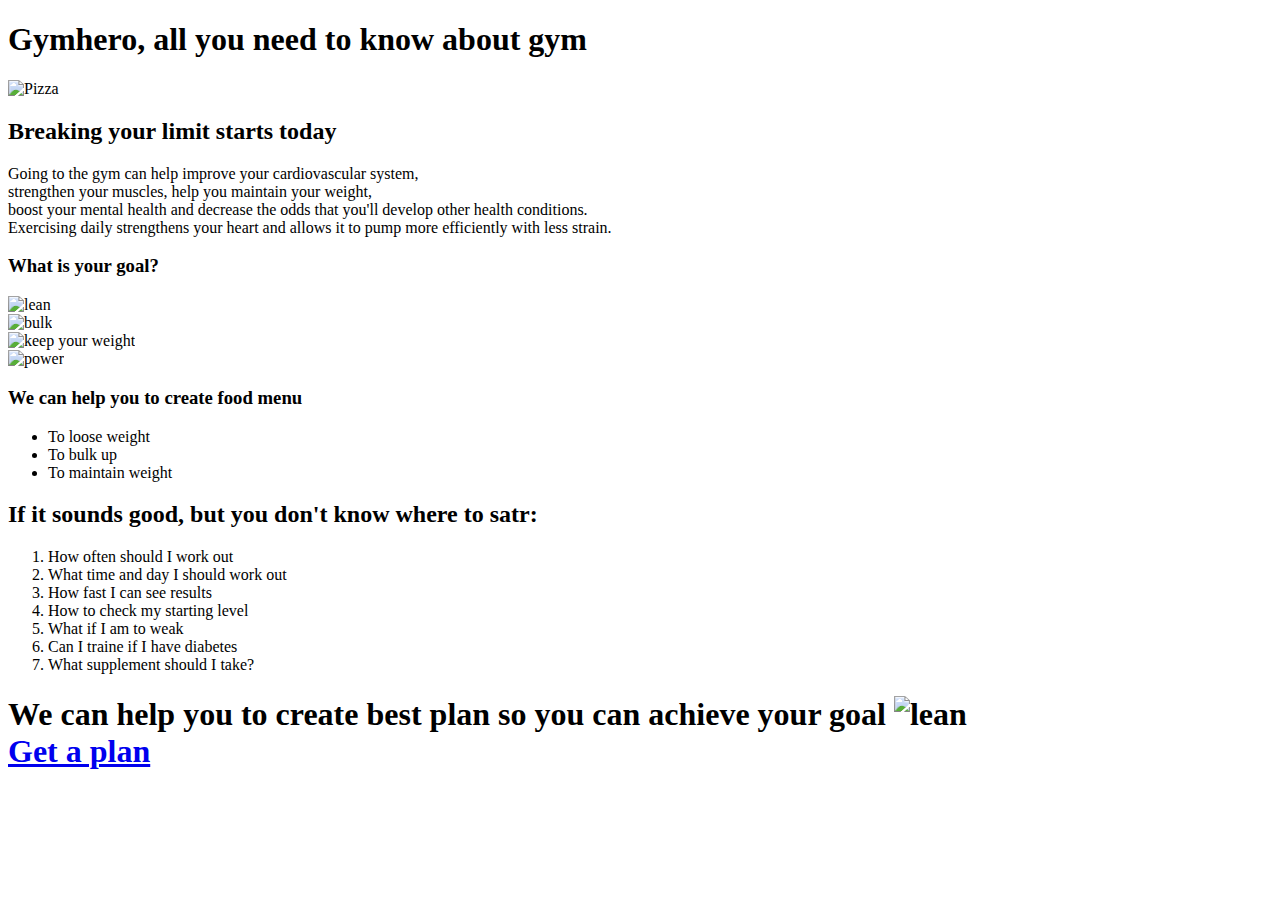
==== index.html @ 8ca27254 "Comment" ====
<!DOCTYPE html>
<html lang="en">
<head>
    <meta charset="UTF-8">
    <meta name="viewport" content="width=device-width, initial-scale=1.0">
    <meta http-equiv="X-UA-Compatible" content="ie=edge">
    <title>Gymhero</title>
</head>
<body>
 <header>
  <section>
  <h1>Gymhero, all you need to know about gym</h1>
   <img src="gympics/3.jpg" alt="Pizza">
  </section>
 </header>
 <section>
  <h2>Breaking your limit starts today</h2>
  <p>
    Going to the gym can help improve your cardiovascular system,<br>
     strengthen your muscles, help you maintain your weight,<br>
      boost your mental health and decrease the odds that you'll develop other health conditions.<br>
       Exercising daily strengthens your heart and allows it to pump more efficiently with less strain.<br>
   </p>
   <h3>What is your goal?</h3>
   <img src="gympics/overweight.jpg" alt="lean" width="250">
   <br>
   <img src="gympics/skinny guy.jpg" alt="bulk" width="180">
   <br>
   <img src="gympics/maintain.jpg" alt="keep your weight" width="250">
   <br>
   <img src="gympics/explosive.jpg" alt="power" width="250">
 </section>
 <section>
  <h3>We can help you to create food menu</h3>
  <ul>
                <li>To loose weight</li>
                <li>To bulk up</li>
                <li>To maintain weight</li>
  </ul>
 </section>
 <section>
  <h2>If it sounds good, but you don't know where to satr:</h2>
  <ol>
                <li>How often should I work out</li>
                <li>What time and day I should work out</li>
                <li>How fast I can see results</li>
                <li>How to check my starting level</li>
                <li>What if I am to weak</li>
                <li>Can I traine if I have diabetes</li>
                <li>What supplement should I take?</li>
            </ol>
 </section>
 <section>
            <h1>
                We can help you to create best plan so you can achieve your goal
                <img src="gympics/gym happy people.jpg" alt="lean" width="500">
                <nav>
                <a href="second.html">Get a plan</a>
                </nav>
            </h1>
        </section>
</body>
</html>
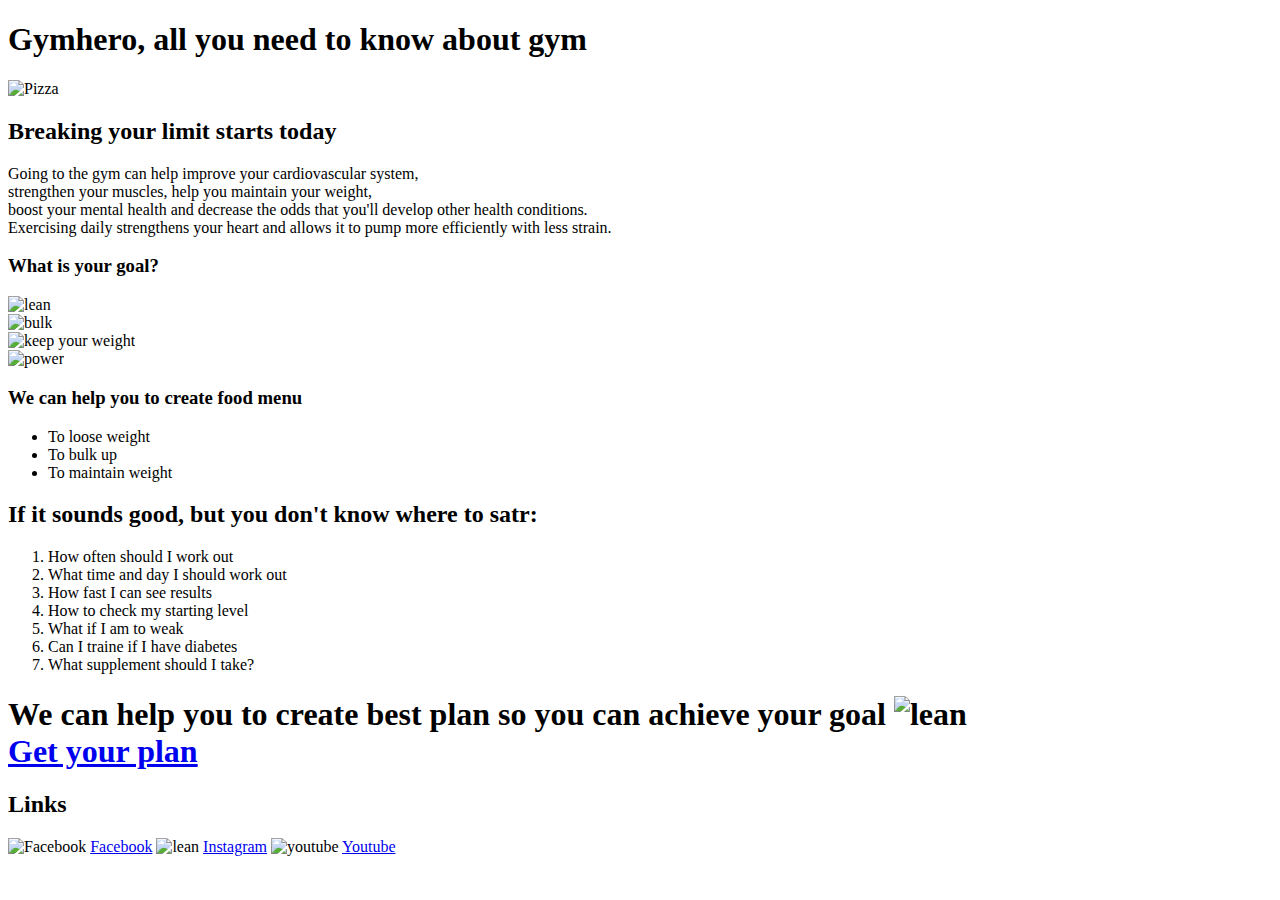
==== commit 413511f9: "Comment" ====
--- a/index.html
+++ b/index.html
@@ -24,7 +24,7 @@
    <h3>What is your goal?</h3>
    <img src="gympics/overweight.jpg" alt="lean" width="250">
    <br>
-   <img src="gympics/skinny guy.jpg" alt="bulk" width="180">
+   <img src="gympics/skinnyguy.jpg" alt="bulk" width="180">
    <br>
    <img src="gympics/maintain.jpg" alt="keep your weight" width="250">
    <br>
@@ -53,11 +53,19 @@
  <section>
             <h1>
                 We can help you to create best plan so you can achieve your goal
-                <img src="gympics/gym happy people.jpg" alt="lean" width="500">
-                <nav>
-                <a href="second.html">Get a plan</a>
-                </nav>
+                <img src="gympics/gymhappypeople.jpg" alt="lean" width="500">
+                <br>
+                <a href="second.html">Get your plan</a>
             </h1>
         </section>
+        <div>
+        <h2>Links</h2>
+        <img src="gympics/face.jpg" alt="Facebook" width="200">
+        <a href="https://Facebook.com">Facebook</a>
+        <img src="gympics/Inst.jpg" alt="lean" width="240">
+        <a href="https://Instagram.com">Instagram</a>
+        <img src="gympics/youtube.jpg" alt="youtube" width="340">
+        <a href="https://youtube.com">Youtube</a>
+        </div>
 </body>
 </html>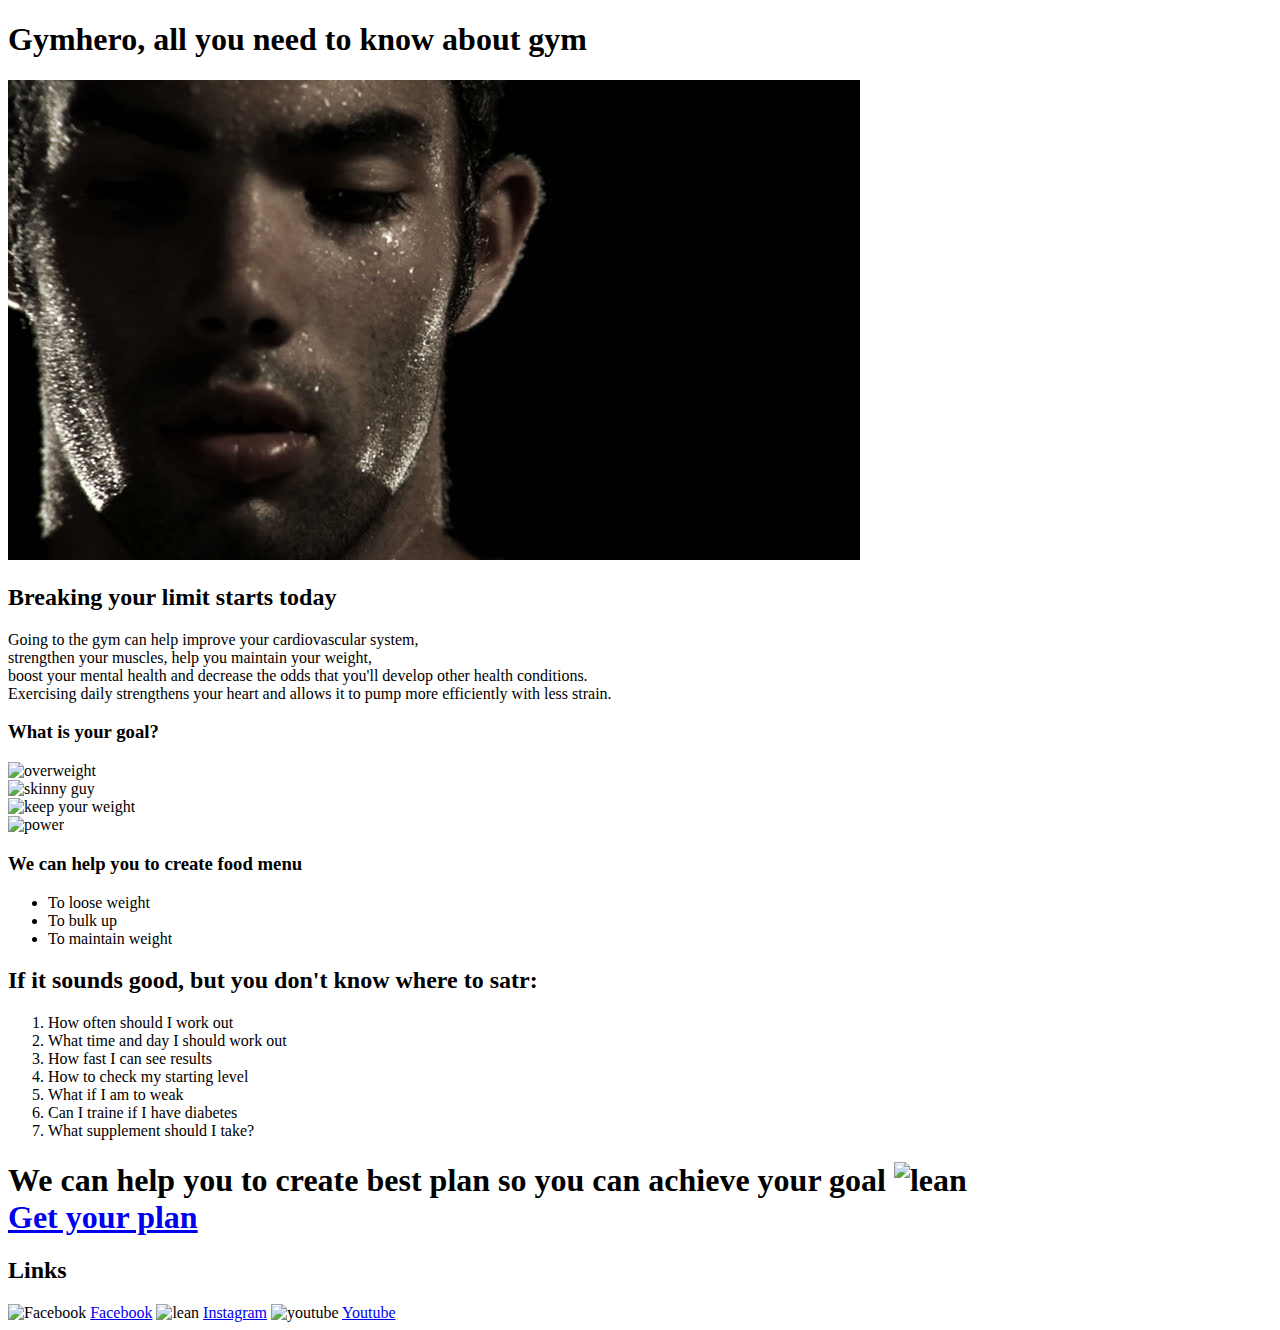
==== commit 80f5fd01: "Comment" ====
--- a/index.html
+++ b/index.html
@@ -10,7 +10,7 @@
  <header>
   <section>
   <h1>Gymhero, all you need to know about gym</h1>
-   <img src="gympics/3.jpg" alt="Pizza">
+   <img src="gympics/Face.jpg" alt="Face">
   </section>
  </header>
  <section>
@@ -22,9 +22,9 @@
        Exercising daily strengthens your heart and allows it to pump more efficiently with less strain.<br>
    </p>
    <h3>What is your goal?</h3>
-   <img src="gympics/overweight.jpg" alt="lean" width="250">
+   <img src="gympics/overweight.jpg" alt="overweight" width="250">
    <br>
-   <img src="gympics/skinnyguy.jpg" alt="bulk" width="180">
+   <img src="gympics/skinnyguy.jpg" alt="skinny guy" width="180">
    <br>
    <img src="gympics/maintain.jpg" alt="keep your weight" width="250">
    <br>
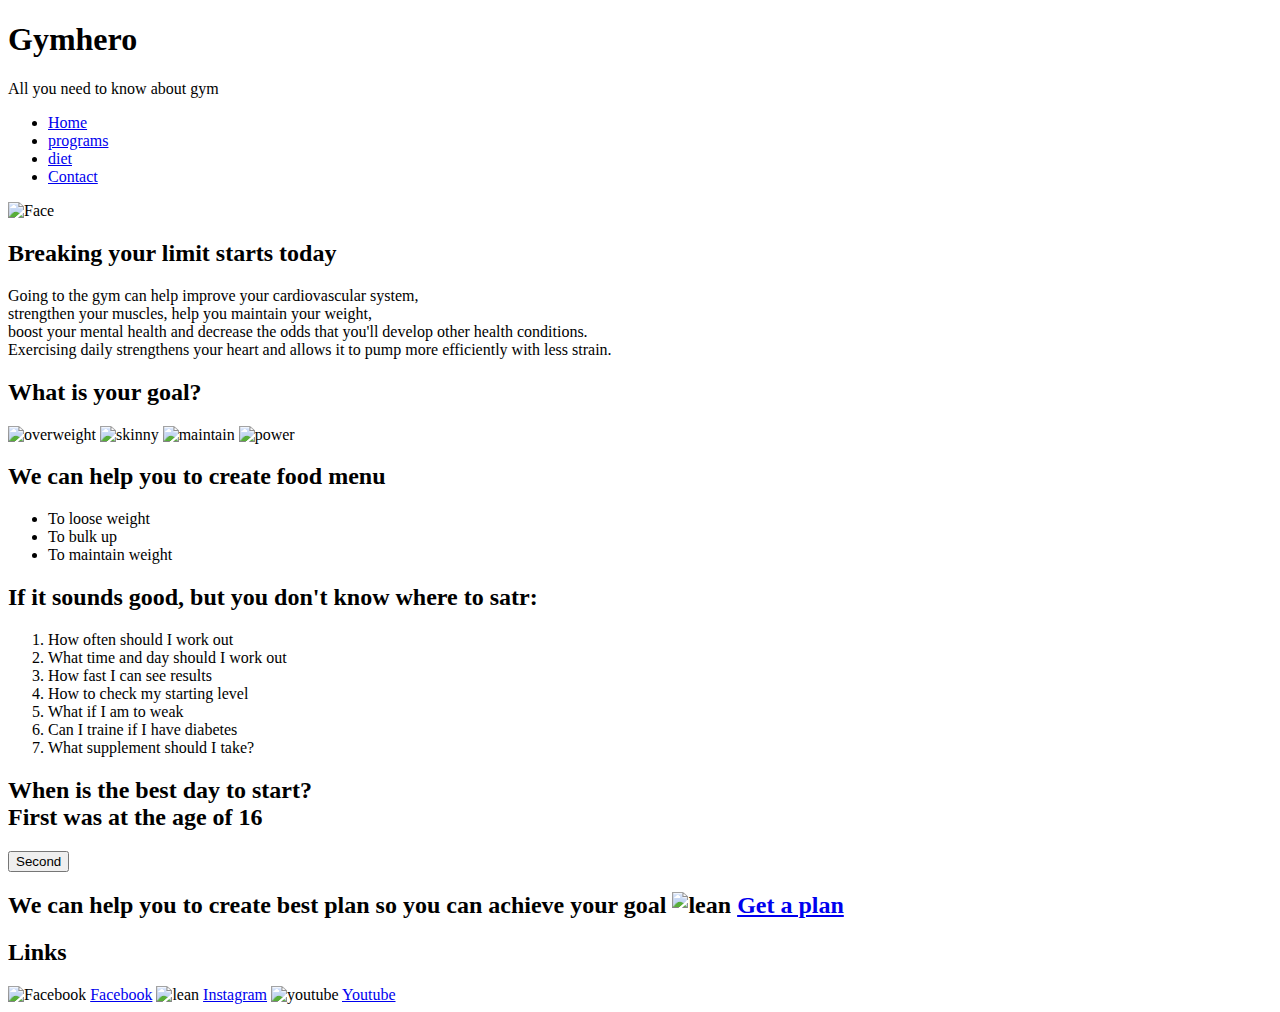
==== commit 7837d72d: "Comment" ====
--- a/index.html
+++ b/index.html
@@ -4,34 +4,42 @@
     <meta charset="UTF-8">
     <meta name="viewport" content="width=device-width, initial-scale=1.0">
     <meta http-equiv="X-UA-Compatible" content="ie=edge">
+    <link rel="stylesheet" href="css/index.css">
+    <link rel="stylesheet" href="css/cosm.css">
     <title>Gymhero</title>
 </head>
 <body>
  <header>
-  <section>
-  <h1>Gymhero, all you need to know about gym</h1>
-   <img src="gympics/Face.jpg" alt="Face">
-  </section>
+  <nav>
+  <div class="logo">
+   <h1 class="header-logo">Gymhero</h1>
+   <p class="under-logo">All you need to know about gym</p>
+  </div>
+   <ul class="menu">
+				<li><a href="index.html">Home</a></li>
+				<li><a href="#">programs</a></li>
+				<li><a href="#">diet</a></li>
+				<li><a href="#">Contact</a></li>
+			</ul>
+  </nav>
+   <img src="img/Face.jpg" alt="Face" width="1000">
  </header>
  <section>
-  <h2>Breaking your limit starts today</h2>
+     <h2 id="Breiking">Breaking your limit starts today</h2>
   <p>
     Going to the gym can help improve your cardiovascular system,<br>
      strengthen your muscles, help you maintain your weight,<br>
       boost your mental health and decrease the odds that you'll develop other health conditions.<br>
        Exercising daily strengthens your heart and allows it to pump more efficiently with less strain.<br>
    </p>
-   <h3>What is your goal?</h3>
-   <img src="gympics/overweight.jpg" alt="overweight" width="250">
-   <br>
-   <img src="gympics/skinnyguy.jpg" alt="skinny guy" width="180">
-   <br>
-   <img src="gympics/maintain.jpg" alt="keep your weight" width="250">
-   <br>
-   <img src="gympics/explosive.jpg" alt="power" width="250">
+   <h2>What is your goal?</h2>
+   <img src="img/overweight.jpg" alt="overweight" width="250">
+   <img src="img/skinnyguy.jpg" alt="skinny" width="135">
+   <img src="img/maintain.jpg" alt="maintain" width="250">
+   <img src="img/explosive.jpg" alt="power" width="250">
  </section>
  <section>
-  <h3>We can help you to create food menu</h3>
+  <h2>We can help you to create food menu</h2>
   <ul>
                 <li>To loose weight</li>
                 <li>To bulk up</li>
@@ -42,30 +50,39 @@
   <h2>If it sounds good, but you don't know where to satr:</h2>
   <ol>
                 <li>How often should I work out</li>
-                <li>What time and day I should work out</li>
+                <li>What time and day should I work out</li>
                 <li>How fast I can see results</li>
                 <li>How to check my starting level</li>
                 <li>What if I am to weak</li>
                 <li>Can I traine if I have diabetes</li>
                 <li>What supplement should I take?</li>
             </ol>
+        <div id="clock" class="panel">
+           <h2>When is the best day to start?<br>
+               First was at the age of 16</h2>
+               <button class="button" id="When">Second</button>
+        </div>
+        <div id="now" class="panel" hidden>
+            <h2><div class="clock"></div></h2>
+            <p><strong>Second - is now!</strong></p>
+        </div>
  </section>
  <section>
-            <h1>
+            <h2>
                 We can help you to create best plan so you can achieve your goal
-                <img src="gympics/gymhappypeople.jpg" alt="lean" width="500">
-                <br>
-                <a href="second.html">Get your plan</a>
-            </h1>
+                <img src="img/gymhappypeople.jpg" alt="lean" width="500">
+                <a href="second.html">Get a plan</a>
+            </h2>
         </section>
         <div>
         <h2>Links</h2>
-        <img src="gympics/face.jpg" alt="Facebook" width="200">
+        <img src="img/face.jpg" alt="Facebook" width="200">
         <a href="https://Facebook.com">Facebook</a>
-        <img src="gympics/Inst.jpg" alt="lean" width="240">
+        <img src="img/Inst.jpg" alt="lean" width="240">
         <a href="https://Instagram.com">Instagram</a>
-        <img src="gympics/youtube.jpg" alt="youtube" width="340">
+        <img src="img/youtube.jpg" alt="youtube" width="340">
         <a href="https://youtube.com">Youtube</a>
         </div>
+        <script src="js/index.js"></script>
 </body>
 </html>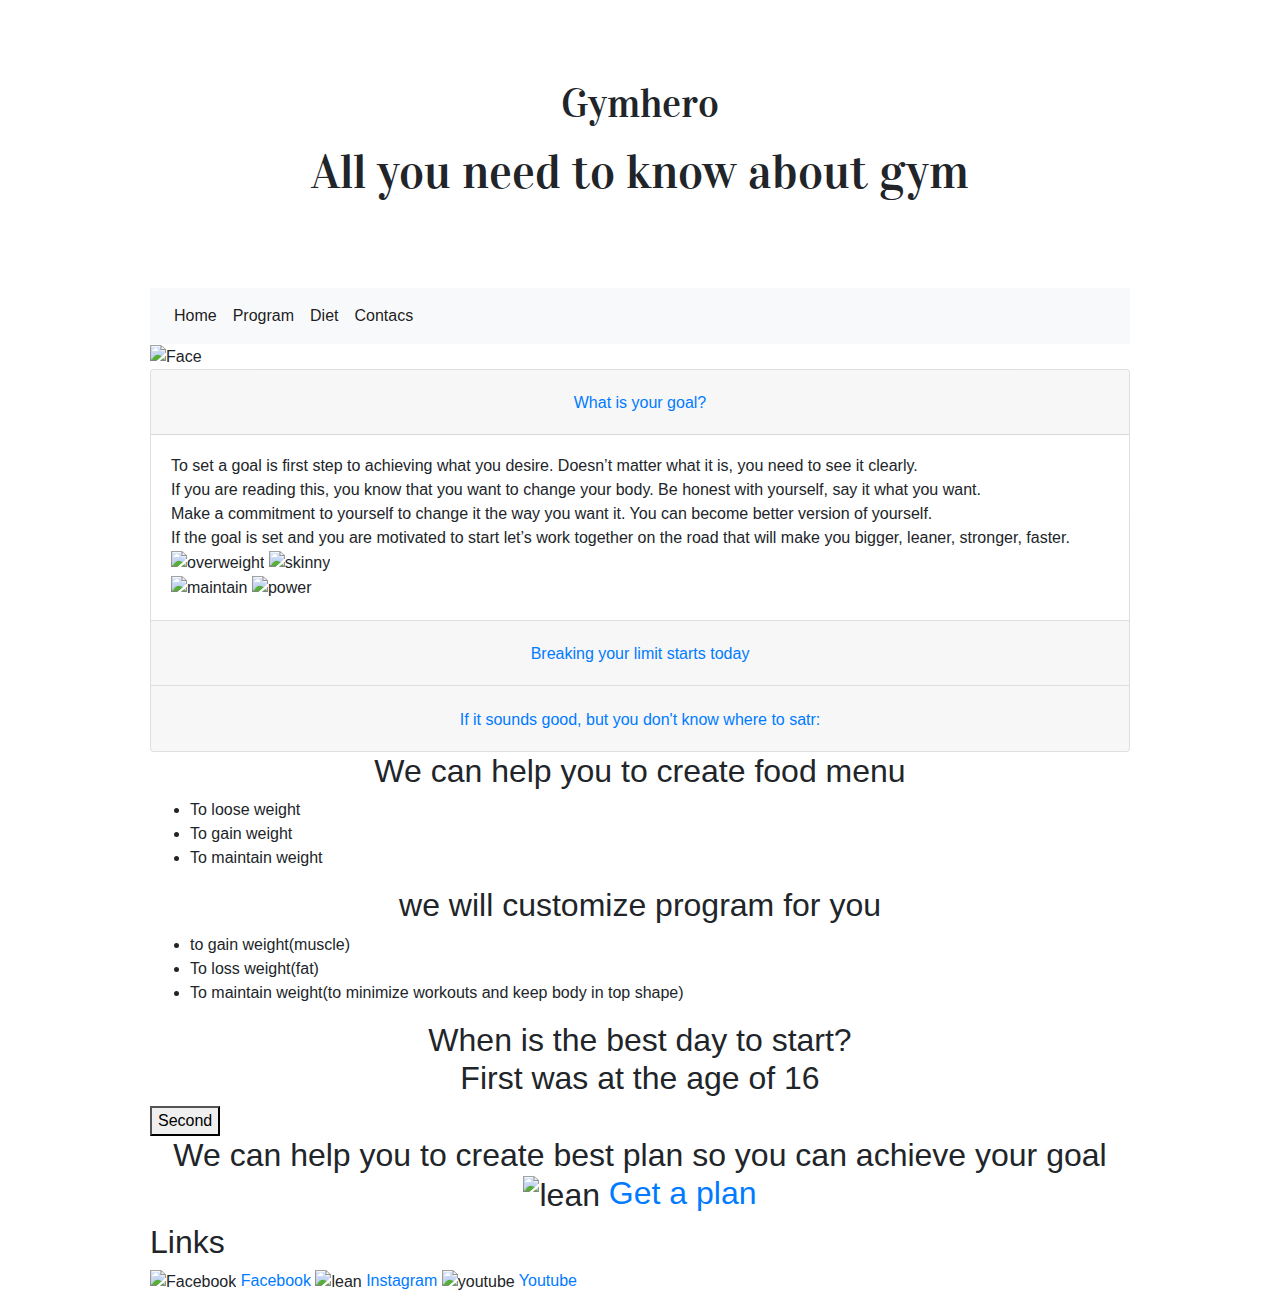
==== commit af32370f: "Comment" ====
--- a/index.html
+++ b/index.html
@@ -4,6 +4,7 @@
     <meta charset="UTF-8">
     <meta name="viewport" content="width=device-width, initial-scale=1.0">
     <meta http-equiv="X-UA-Compatible" content="ie=edge">
+    <link rel="stylesheet" href="https://stackpath.bootstrapcdn.com/bootstrap/4.4.1/css/bootstrap.min.css" integrity="sha384-Vkoo8x4CGsO3+Hhxv8T/Q5PaXtkKtu6ug5TOeNV6gBiFeWPGFN9MuhOf23Q9Ifjh" crossorigin="anonymous">
     <link rel="stylesheet" href="css/index.css">
     <link rel="stylesheet" href="css/cosm.css">
     <title>Gymhero</title>
@@ -15,52 +16,119 @@
    <h1 class="header-logo">Gymhero</h1>
    <p class="under-logo">All you need to know about gym</p>
   </div>
-   <ul class="menu">
-				<li><a href="index.html">Home</a></li>
-				<li><a href="#">programs</a></li>
-				<li><a href="#">diet</a></li>
-				<li><a href="#">Contact</a></li>
-			</ul>
+   <nav class="navbar navbar-expand-lg navbar-light bg-light">
+                <button class="navbar-toggler" type="button" data-toggle="collapse" data-target="#navbar" aria-controls="navbar" aria-expanded="true" aria-label="Toggle navigation">
+                    <span class="navbar-toggler-icon"></span>
+                </button>
+                <div class="navbar-collapse collapse show" id="navbar" style="">
+                    <ul class="navbar-nav mr-auto mt-2 mt-lg-0">
+                        <li class="nav-item active">
+                            <a class="nav-link" href="#">
+                                Home<span class="sr-only">(current)</span>
+                            </a>
+                        </li>
+                        <li class="nav-item active">
+                            <a class="nav-link" href="#new">
+                                Program <span class="sr-only">(current)</span>
+                            </a>
+                        </li>
+                        <li class="nav-item active">
+                            <a class="nav-link" href="products">
+                                Diet<span class="sr-only">(current)</span>
+                            </a>
+                        </li>
+                        <li class="nav-item active">
+                            <a class="nav-link" href="form.html">
+                                Contacs<span class="sr-only">(current)</span>
+                            </a>
+                        </li>
+                    </ul>
+                </div>
+            </nav>
   </nav>
    <img src="img/Face.jpg" alt="Face" width="1000">
  </header>
  <section>
-     <h2 id="Breiking">Breaking your limit starts today</h2>
-  <p>
-    Going to the gym can help improve your cardiovascular system,<br>
-     strengthen your muscles, help you maintain your weight,<br>
-      boost your mental health and decrease the odds that you'll develop other health conditions.<br>
-       Exercising daily strengthens your heart and allows it to pump more efficiently with less strain.<br>
-   </p>
-   <h2>What is your goal?</h2>
-   <img src="img/overweight.jpg" alt="overweight" width="250">
-   <img src="img/skinnyguy.jpg" alt="skinny" width="135">
-   <img src="img/maintain.jpg" alt="maintain" width="250">
-   <img src="img/explosive.jpg" alt="power" width="250">
- </section>
- <section>
-  <h2>We can help you to create food menu</h2>
-  <ul>
-                <li>To loose weight</li>
-                <li>To bulk up</li>
-                <li>To maintain weight</li>
-  </ul>
- </section>
- <section>
-  <h2>If it sounds good, but you don't know where to satr:</h2>
-  <ol>
-                <li>How often should I work out</li>
+    <div class="accordion" id="accordionExample">
+  <div class="card">
+    <div class="card-header" id="headingOne">
+      <h2 class="mb-0">
+        <button class="btn btn-link" type="button" data-toggle="collapse" data-target="#collapseOne" aria-expanded="true" aria-controls="collapseOne">
+          What is your goal?
+        </button>
+      </h2>
+    </div>
+
+    <div id="collapseOne" class="collapse show" aria-labelledby="headingOne" data-parent="#accordionExample">
+      <div class="card-body">
+        To set a goal is first step to achieving what you desire. Doesn’t matter what it is, you need to see it clearly.<br>
+        If you are reading this, you know that you want to change your body. Be honest with yourself, say it what you want.<br>
+        Make a commitment to yourself to change it the way you want it. You can become better version of yourself.<br>
+        If the goal is set and you are motivated to start let’s work together on the road that will make you bigger, leaner, stronger, faster.
+        <img src="img/overweight.jpg" alt="overweight" width="240" height="160">
+        <img src="img/skinnyguy.jpg" alt="skinny" width="240"><br>
+        <img src="img/maintain.jpg" alt="maintain" width="240">
+        <img src="img/explosive.jpg" alt="power" width="240">
+      </div>
+    </div>
+  </div>
+  <div class="card">
+    <div class="card-header" id="headingTwo">
+      <h2 class="mb-0">
+        <button class="btn btn-link collapsed" type="button" data-toggle="collapse" data-target="#collapseTwo" aria-expanded="false" aria-controls="collapseTwo">
+        Breaking your limit starts today
+        </button>
+      </h2>
+    </div>
+    <div id="collapseTwo" class="collapse" aria-labelledby="headingTwo" data-parent="#accordionExample">
+      <div class="card-body">
+        Going to the gym can help improve your cardiovascular system,<br>
+        strengthen your muscles, help you maintain your weight,<br>
+        boost your mental health and decrease the odds that you'll develop other health conditions.<br>
+        Exercising daily strengthens your heart and allows it to pump more efficiently with less strain.<br>
+      </div>
+    </div>
+  </div>
+  <div class="card">
+    <div class="card-header" id="headingThree">
+      <h2 class="mb-0">
+        <button class="btn btn-link collapsed" type="button" data-toggle="collapse" data-target="#collapseThree" aria-expanded="false" aria-controls="collapseThree">
+          If it sounds good, but you don't know where to satr:
+        </button>
+      </h2>
+    </div>
+    <div id="collapseThree" class="collapse" aria-labelledby="headingThree" data-parent="#accordionExample">
+      <div class="card-body">
+        <li>How often should I work out</li>
                 <li>What time and day should I work out</li>
                 <li>How fast I can see results</li>
                 <li>How to check my starting level</li>
                 <li>What if I am to weak</li>
                 <li>Can I traine if I have diabetes</li>
                 <li>What supplement should I take?</li>
-            </ol>
+      </div>
+    </div>
+  </div>
+ </section>
+ <section>
+  <h2>We can help you to create food menu</h2>
+  <ul>
+                <li>To loose weight</li>
+                <li>To gain weight</li>
+                <li>To maintain weight</li>
+  </ul>
+  <h2>we will customize program for you</h2>
+  <ul>
+                <li>to gain weight(muscle)</li>
+                <li>To loss weight(fat)</li>
+                <li>To maintain weight(to minimize workouts and keep body in top shape)</li>
+  </ul>
+ </section>
+ <section>
         <div id="clock" class="panel">
            <h2>When is the best day to start?<br>
                First was at the age of 16</h2>
-               <button class="button" id="When">Second</button>
+               <div><button class="button" id="When">Second</button></div>
         </div>
         <div id="now" class="panel" hidden>
             <h2><div class="clock"></div></h2>
@@ -76,13 +144,15 @@
         </section>
         <div>
         <h2>Links</h2>
-        <img src="img/face.jpg" alt="Facebook" width="200">
+        <img src="img/face.jpg" alt="Facebook" width="100">
         <a href="https://Facebook.com">Facebook</a>
-        <img src="img/Inst.jpg" alt="lean" width="240">
+        <img src="img/Inst.jpg" alt="lean" width="120" height="130">
         <a href="https://Instagram.com">Instagram</a>
-        <img src="img/youtube.jpg" alt="youtube" width="340">
+        <img src="img/youtube.jpg" alt="youtube" width="125" height="120">
         <a href="https://youtube.com">Youtube</a>
         </div>
+        <script src="https://code.jquery.com/jquery-3.4.1.slim.min.js" integrity="sha384-J6qa4849blE2+poT4WnyKhv5vZF5SrPo0iEjwBvKU7imGFAV0wwj1yYfoRSJoZ+n" crossorigin="anonymous"></script>
+    <script src="https://stackpath.bootstrapcdn.com/bootstrap/4.4.1/js/bootstrap.min.js" integrity="sha384-wfSDF2E50Y2D1uUdj0O3uMBJnjuUD4Ih7YwaYd1iqfktj0Uod8GCExl3Og8ifwB6" crossorigin="anonymous"></script>
         <script src="js/index.js"></script>
 </body>
 </html>--- a/css/index.css
+++ b/css/index.css
@@ -0,0 +1,73 @@
+@import url('https://fonts.googleapis.com/css?family=Bebas+Neue|Crete+Round|Vidaloka&display=swap');
+
+:root {
+    font-family: 'Vidaloka', serif;
+    --main-color: black;
+}
+
+body {
+    max-width: 980px;
+    margin: auto;
+}
+
+header .logo{
+ font-family: 'Crete Round', serif;
+ font-family: 'Vidaloka', serif;
+ font-size: 3rem;
+ text-align: center;
+ scroll-behavior: smooth;
+ margin: 5rem 0;
+}
+
+header nav .menu{
+   display: flex;
+   padding: 0;
+   list-style: none;
+   justify-content: space-around;
+}
+
+header nav .menu a{
+    text-decoration:  none;
+    text-transform: uppercase;
+    color: var(--main-color);
+    border: 1px solid transparent;
+    padding: 5px;
+}
+
+header nav .menu a:hover {
+    border: 1px solid var(--main-color);
+}
+
+@media (min-width: 600px) {
+    header nav {
+        
+        align-items: center;
+    }
+
+    header .menu {
+        flex: 1;
+    }
+}
+
+header .banner {
+    background-image: url(../img/Face.jpg);
+    background-position: center;
+    background-size: cover;
+    min-height: 450px;
+    display: flex;
+    align-items: center;
+    justify-content: center;
+    flex-direction: column;
+}
+
+header .banner h1 {
+    font-size: 5rem;
+    font-family: 'Vidaloka', cursive;
+}
+section h2 {
+    text-align: center;
+}
+header .clock {
+    display: flex;
+    justify-content: center;
+}